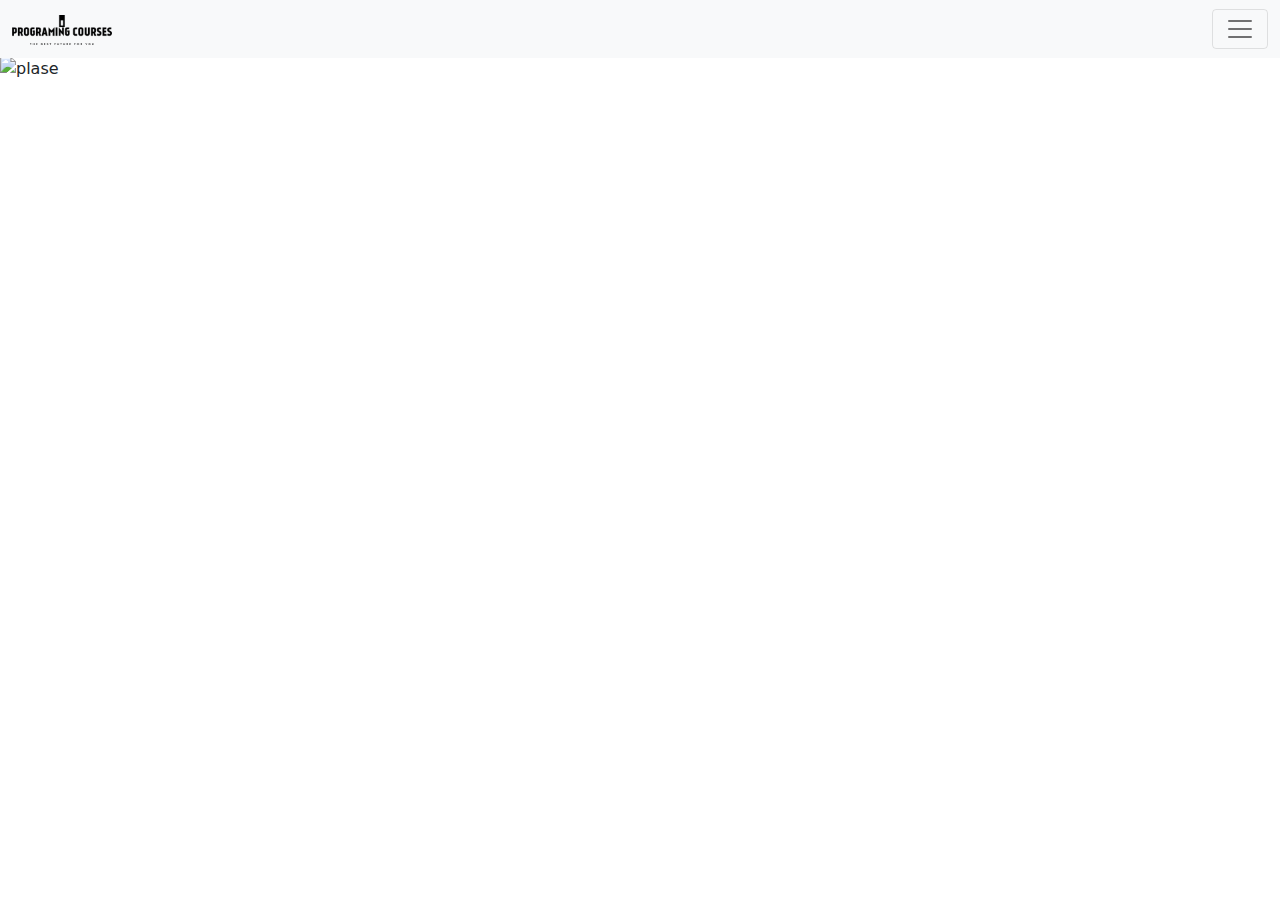
==== site/css.html @ 34c4c8ae "css department get filled now with lessons" ====
<!DOCTYPE html>
<html lang="en">
<head>
    <meta charset="UTF-8">
    <meta http-equiv="X-UA-Compatible" content="IE=edge">
    <meta name="viewport" content="width=device-width, initial-scale=1.0">
    <title>css
    </title>
    <link rel="icon" href="https://htmlcssmonk.com/wp-content/uploads/2020/10/logo-css-css3-2582747.jpg">
    <link rel="stylesheet" href="bootstrap.min.css">
    <link rel="stylesheet" href="style.css">
    <script defer src="css.js"></script>
   <script defer src="bootstrap.min.js"></script>
   
 

</head>
<body>
    <nav class="navbar navbar-light bg-light fixed-top">
        <div class="container-fluid">
          <a class="navbar-brand" href="index.html"><img src="PROGRAMING COURSES_free-file.png" alt="" width="100px"></a>
          <button class="navbar-toggler" type="button" data-bs-toggle="offcanvas" data-bs-target="#offcanvasNavbar" aria-controls="offcanvasNavbar">
            <span class="navbar-toggler-icon"></span>
          </button>
          <div class="offcanvas offcanvas-end" tabindex="-1" id="offcanvasNavbar" aria-labelledby="offcanvasNavbarLabel">
            <div class="offcanvas-header">
              <h5 class="offcanvas-title" id="offcanvasNavbarLabel">Css dash board </h5>
              <button type="button" class="btn-close text-reset" data-bs-dismiss="offcanvas" aria-label="Close"></button>
            </div>
            <div class="offcanvas-body">
              <ul class="navbar-nav justify-content-end flex-grow-1 pe-3">
                <li class="nav-item">
                  <a class="nav-link active" aria-current="page" href="index.html">Home</a>
                </li>
                <li class="nav-item">
                  <a class="nav-link" href="#">Link</a>
                </li>
                <li class="nav-item dropdown">
                  <a class="nav-link dropdown-toggle" href="#" id="offcanvasNavbarDropdown" role="button" data-bs-toggle="dropdown" aria-expanded="false">
                  Css basics
                  </a>
                  <ul class="dropdown-menu" aria-labelledby="offcanvasNavbarDropdown">
                    <li><a  id="first"  class="dropdown-item" href="#">CSS overview</a></li>
                 <li><a  id="second"class="dropdown-item" href="#">Syntax</a></li>
                      
                    <li><a  id="third" class="dropdown-item" href="#" >Simple Selectors Element</a></li>
                    <li><a  id="fourth" class="dropdown-item" href="#" >Simple Selectors(Class)</a></li>
                     <li><a  id="fifth" class="dropdown-item" href="#" >Simple Selectors (ID)</a></li>
                    <li><a  id="sixth" class="dropdown-item" href="#" >Inline and External Styles</a></li>
                     <li><a  id="seventh" class="dropdown-item" href="#" >Universal Selectors</a></li>
                     <li><a  id="eights" class="dropdown-item" href="#" >Multiple and Combinator Selectors</a></li>
                    <li><a  id="nineth" class="dropdown-item" href="#" >Attribute Selectors</a></li>
                    <li><a  id="tenth" class="dropdown-item" href="#" >Pseudo elements Selectors</a></li>
                    <li><a  id="eleventh" class="dropdown-item" href="#" >Properties Introduction</a></li>
                   <li><a  id="twelveth" class="dropdown-item" href="#" >CSS Reset</a></li>
                    
                  </ul>
                </li>
              </ul>
              <form class="d-flex">
                <input class="form-control me-2" type="search" placeholder="Search" aria-label="Search">
                <button class="btn btn-outline-success" type="submit">Search</button>
              </form>
            </div>
          </div>
        </div>
      </nav>
      <div id="learn">
        <h1>go to the  bar to select your lesson please</h1>
        <img src="https://t3.ftcdn.net/jpg/02/44/15/20/360_F_244152058_AEYQZuh3fDSiw5CQOP994FrysWIpQpyR.jpg" alt="plase">
    </div>
      <div id="first_c" class="ratio ratio-16x9 newadjustment">
        <h2>CSS overview</h2>
        <iframe width="560" height="315" src="https://www.youtube.com/embed/ZiQ8cSlolrE" title="YouTube video player" frameborder="0" allow="accelerometer; autoplay; clipboard-write; encrypted-media; gyroscope; picture-in-picture" allowfullscreen></iframe>
    </div>
  <div id="second_c" class="ratio ratio-16x9 newadjustment">
      <h2>Syntax</h2>
      <iframe width="560" height="315" src="https://www.youtube.com/embed/SD3S5RW6bS8" title="YouTube video player" frameborder="0" allow="accelerometer; autoplay; clipboard-write; encrypted-media; gyroscope; picture-in-picture" allowfullscreen></iframe>
  </div>
  <div id="third_c" class="ratio ratio-16x9 newadjustment">
    <h2>Simple Selectors Element</h2>
    <iframe width="560" height="315" src="https://www.youtube.com/embed/WoE6yscO_fc" title="YouTube video player" frameborder="0" allow="accelerometer; autoplay; clipboard-write; encrypted-media; gyroscope; picture-in-picture" allowfullscreen></iframe>
</div>
   <div id="fourth_c" class="ratio ratio-16x9 newadjustment">
  <h2>Simple Selectors(Class)</h2>
  <iframe width="560" height="315" src="https://www.youtube.com/embed/qa4xNyjijj0" title="YouTube video player" frameborder="0" allow="accelerometer; autoplay; clipboard-write; encrypted-media; gyroscope; picture-in-picture" allowfullscreen></iframe>
</div>
<div id="fifth_c" class="ratio ratio-16x9 newadjustment">
  <h2>Simple Selectors (ID)</h2>
  <iframe width="560" height="315" src="https://www.youtube.com/embed/nbbPnOseyAo" title="YouTube video player" frameborder="0" allow="accelerometer; autoplay; clipboard-write; encrypted-media; gyroscope; picture-in-picture" allowfullscreen></iframe>
</div>
<div id="sixth_c" class="ratio ratio-16x9 newadjustment">
  <h2>Inline and External Styles</h2>
  <iframe width="560" height="315" src="https://www.youtube.com/embed/vcV0_yq5JiM" title="YouTube video player" frameborder="0" allow="accelerometer; autoplay; clipboard-write; encrypted-media; gyroscope; picture-in-picture" allowfullscreen></iframe>
</div>
<div id="seventh_c" class="ratio ratio-16x9 newadjustment">
  <h2>Universal Selectors</h2>
  <iframe width="560" height="315" src="https://www.youtube.com/embed/Q_H3kFGoyl0" title="YouTube video player" frameborder="0" allow="accelerometer; autoplay; clipboard-write; encrypted-media; gyroscope; picture-in-picture" allowfullscreen></iframe>
</div>
<div id="eights_c" class="ratio ratio-16x9 newadjustment">
  <h2>Multiple and Combinator Selectors</h2>
  <iframe width="560" height="315" src="https://www.youtube.com/embed/FIp9LrAR5zU" title="YouTube video player" frameborder="0" allow="accelerometer; autoplay; clipboard-write; encrypted-media; gyroscope; picture-in-picture" allowfullscreen></iframe>
</div>
<div id="nineth_c" class="ratio ratio-16x9 newadjustment">
  <h2>Attribute Selectors</h2>
  <iframe width="560" height="315" src="https://www.youtube.com/embed/BUPw_SArB0Y" title="YouTube video player" frameborder="0" allow="accelerometer; autoplay; clipboard-write; encrypted-media; gyroscope; picture-in-picture" allowfullscreen></iframe>
</div>  
<div id="tenth_c" class="ratio ratio-16x9 newadjustment">
  <h2>Pseudo elements Selectors</h2>
  <iframe width="560" height="315" src="https://www.youtube.com/embed/P5hrgZ1UQCM" title="YouTube video player" frameborder="0" allow="accelerometer; autoplay; clipboard-write; encrypted-media; gyroscope; picture-in-picture" allowfullscreen></iframe>
</div> 
<div id="elventh_c" class="ratio ratio-16x9 newadjustment">
  <h2>Properties Introduction</h2>
  <iframe width="560" height="315" src="https://www.youtube.com/embed/jdu8iJXssCM" title="YouTube video player" frameborder="0" allow="accelerometer; autoplay; clipboard-write; encrypted-media; gyroscope; picture-in-picture" allowfullscreen></iframe>
</div>
<div id="twelveth_c" class="ratio ratio-16x9 newadjustment">
  <h2>CSS Reset</h2>
  <iframe width="560" height="315" src="https://www.youtube.com/embed/k5Es8TD2OiE" title="YouTube video player" frameborder="0" allow="accelerometer; autoplay; clipboard-write; encrypted-media; gyroscope; picture-in-picture" allowfullscreen></iframe>
</div>
</body>
</html>
---- site/style.css ----
.class{
    display: inline-block;
}
.popup{
    position: fixed;
    top: 0;
    right: 0;
    left: 0;
    bottom: 0;
    background-color: teal;
    
}
.content{
    position: relative;
    left: 100px;
    top: 200px;
    background-color: aqua;
    width: 400px;
    height: 200px;
    text-align: center;
    border-radius: 10%;
}
.coloring_visa{
    background-color: black;
    color: white;
    /* border-radius: %; */
    width: 200px;
    height: 50px;
}
.displaynone{
    display: none;
}
.thanks{
    position: relative;
    left: 100px;
   
    bottom: 200px;
    background-color: aqua;
    width: 400px;
    height: 200px;
    text-align: center;
    border-radius: 10%;
    
}
.newadjustment{
    margin-top: 150px;
}
#learn{
    background-size: cover;
}
iframe{
    display: block;
    width: 100%;
    height: 500px;
}
.card{
   
    margin: 20px;
}
    .sizing_card{
        width: 285px;
        height: 200px;
    }
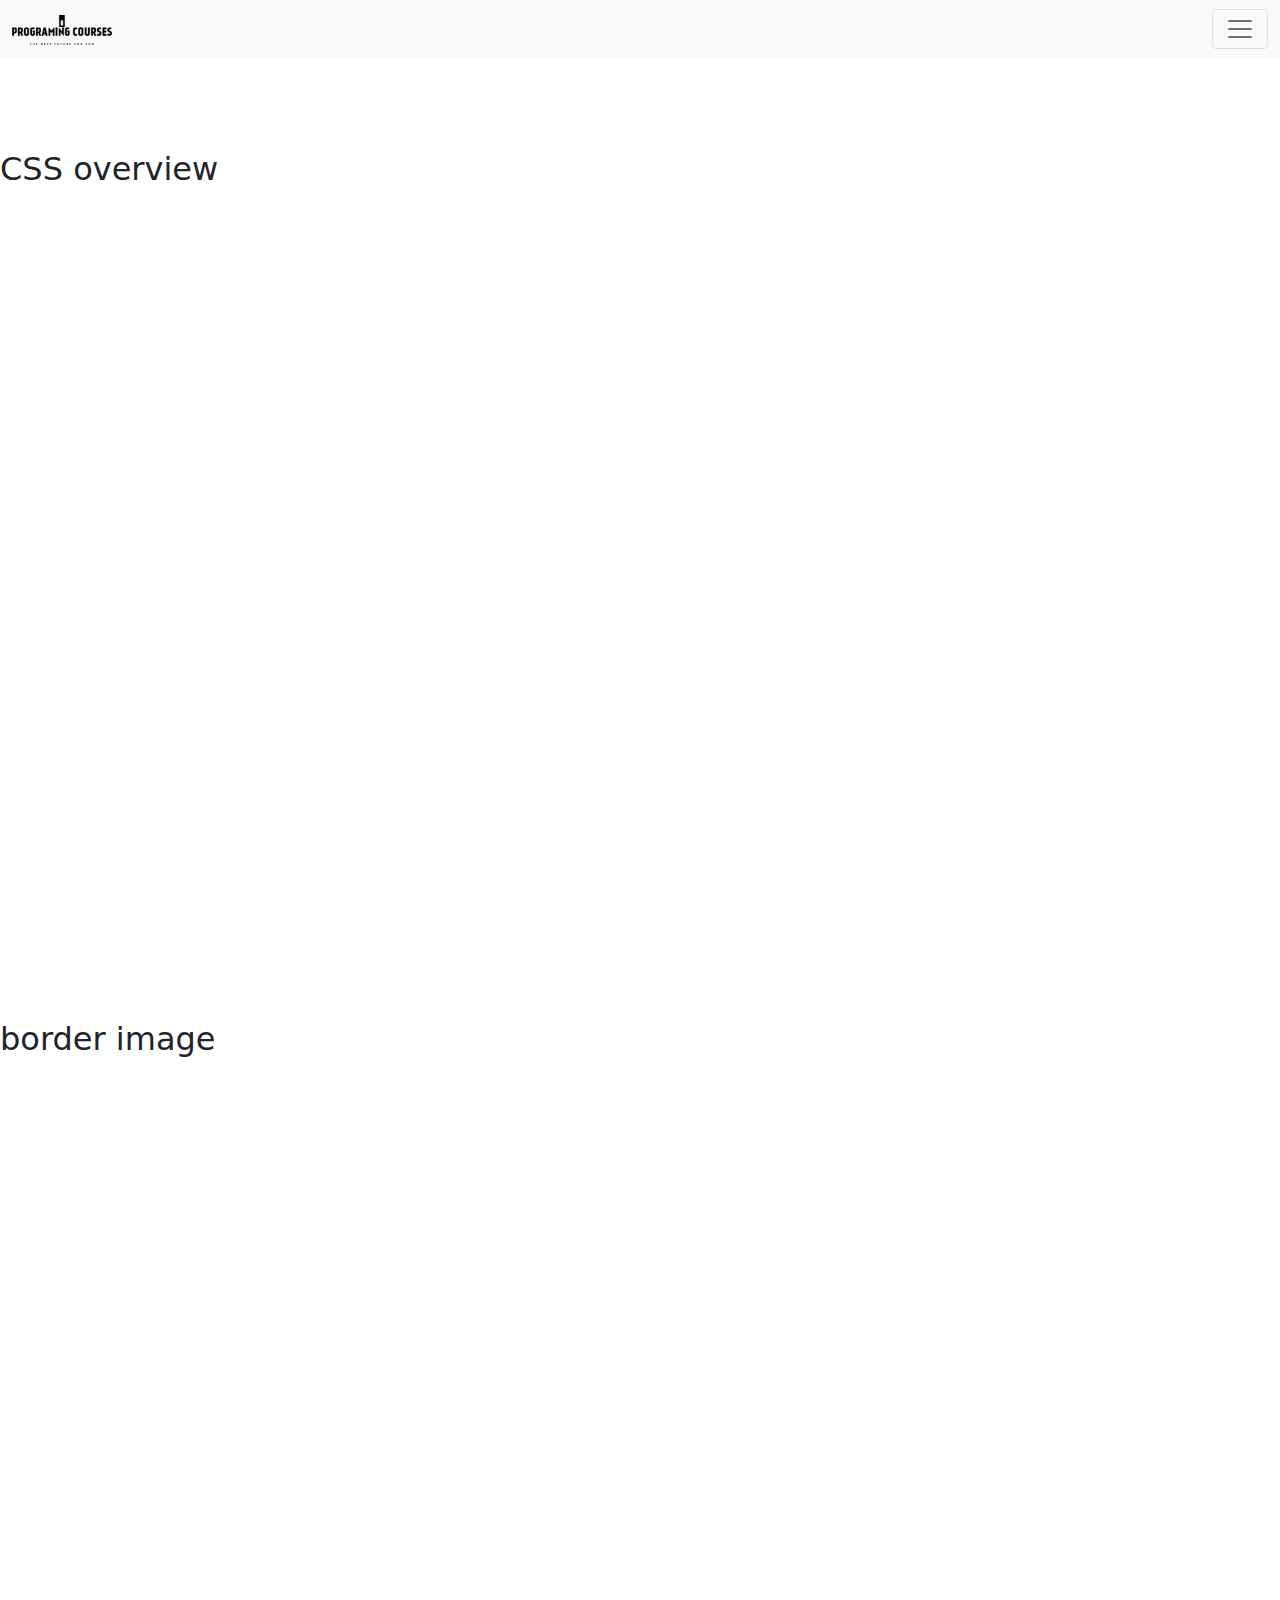
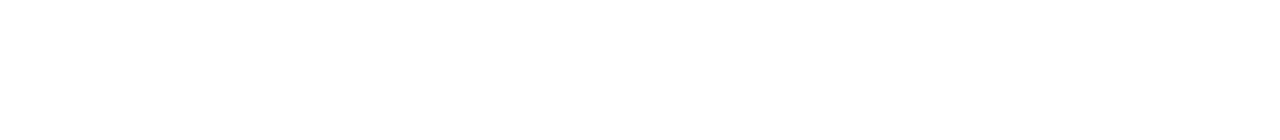
==== commit b9d01e40: "new lessons added to css package" ====
--- a/site/css.html
+++ b/site/css.html
@@ -55,8 +55,32 @@
                    <li><a  id="twelveth" class="dropdown-item" href="#" >CSS Reset</a></li>
                     
                   </ul>
+                  
+                </li>
+                <li class="nav-item dropdown">
+                  <a class="nav-link dropdown-toggle" href="#" id="offcanvasNavbarDropdown" role="button" data-bs-toggle="dropdown" aria-expanded="false">
+                  Css box model
+                  </a>
+                  <ul class="dropdown-menu" aria-labelledby="offcanvasNavbarDropdown">
+                    <li><a  id="thirteenth"  class="dropdown-item" href="#">The CSS Box Model</a></li>
+                 <li><a  id="fourteenth"class="dropdown-item" href="#">Box Width and Height</a></li>
+                      
+                    <li><a  id="fifteenth" class="dropdown-item" href="#" >Box Sizing</a></li>
+                    <li><a  id="sixteenth" class="dropdown-item" href="#" >Box Margin Collapse and Display</a></li>
+                     <li><a  id="seventeenth" class="dropdown-item" href="#" >Borders</a></li>
+                    <li><a  id="eighteenth" class="dropdown-item" href="#" >Hide Element</a></li>
+                     <li><a  id="nineteenth" class="dropdown-item" href="#" >Shorthand properties</a></li>
+                     <li><a  id="twentyth" class="dropdown-item" href="#" >Margins</a></li>
+                    <li><a  id="twentyone" class="dropdown-item" href="#" >Border Radius</a></li>
+                    <li><a  id="twentytwo" class="dropdown-item" href="#" >Border Image</a></li>
+                    <li><a  id="twentythree" class="dropdown-item" href="#" >Box Shadow</a></li>
+                   
+                    
+                  </ul>
+                  
                 </li>
               </ul>
+              
               <form class="d-flex">
                 <input class="form-control me-2" type="search" placeholder="Search" aria-label="Search">
                 <button class="btn btn-outline-success" type="submit">Search</button>
@@ -117,5 +141,50 @@
   <h2>CSS Reset</h2>
   <iframe width="560" height="315" src="https://www.youtube.com/embed/k5Es8TD2OiE" title="YouTube video player" frameborder="0" allow="accelerometer; autoplay; clipboard-write; encrypted-media; gyroscope; picture-in-picture" allowfullscreen></iframe>
 </div>
+<div id="thirteenth_c" class="ratio ratio-16x9 newadjustment">
+  <h2>The CSS Box Modelt</h2>
+  <iframe width="560" height="315" src="https://www.youtube.com/embed/cOQM2yld4E4" title="YouTube video player" frameborder="0" allow="accelerometer; autoplay; clipboard-write; encrypted-media; gyroscope; picture-in-picture" allowfullscreen></iframe>
+</div>
+<div id="fourteenth_c" class="ratio ratio-16x9 newadjustment">
+  <h2>Box Width and Height</h2>
+  <iframe width="560" height="315" src="https://www.youtube.com/embed/ASnzMJVUKqA" title="YouTube video player" frameborder="0" allow="accelerometer; autoplay; clipboard-write; encrypted-media; gyroscope; picture-in-picture" allowfullscreen></iframe>
+</div>
+<div id="fifteenth_c" class="ratio ratio-16x9 newadjustment">
+  <h2>box sizing</h2>
+  <iframe width="560" height="315" src="https://www.youtube.com/embed/Hbm3sOp6sWQ" title="YouTube video player" frameborder="0" allow="accelerometer; autoplay; clipboard-write; encrypted-media; gyroscope; picture-in-picture" allowfullscreen></iframe>
+</div>
+ <div id="sixteenth_c" class="ratio ratio-16x9 newadjustment">
+  <h2>box margin copllapse and display</h2>
+  <iframe width="560" height="315" src="https://www.youtube.com/embed/Hbm3sOp6sWQ" title="YouTube video player" frameborder="0" allow="accelerometer; autoplay; clipboard-write; encrypted-media; gyroscope; picture-in-picture" allowfullscreen></iframe>
+</div>
+<div id="seventeenth_c" class="ratio ratio-16x9 newadjustment">
+  <h2>borders</h2>
+<iframe width="560" height="315" src="https://www.youtube.com/embed/bhHaS5JOD34" title="YouTube video player" frameborder="0" allow="accelerometer; autoplay; clipboard-write; encrypted-media; gyroscope; picture-in-picture" allowfullscreen></iframe>
+</div>
+<div id="eighteenth_c" class="ratio ratio-16x9 newadjustment">
+  <h2>hide elment</h2>
+  <iframe width="560" height="315" src="https://www.youtube.com/embed/3JYZDh_ZztM" title="YouTube video player" frameborder="0" allow="accelerometer; autoplay; clipboard-write; encrypted-media; gyroscope; picture-in-picture" allowfullscreen></iframe>
+</div>
+<div id="nineteenth_c" class="ratio ratio-16x9 newadjustment">
+  <h2>short hand properties</h2>
+  <iframe width="560" height="315" src="https://www.youtube.com/embed/m1iFLKSPWko" title="YouTube video player" frameborder="0" allow="accelerometer; autoplay; clipboard-write; encrypted-media; gyroscope; picture-in-picture" allowfullscreen></iframe>
+</div>
+<div id="twentyth_c" class="ratio ratio-16x9 newadjustment">
+  <h2>margins</h2>
+  <iframe width="560" height="315" src="https://www.youtube.com/embed/fNbEGaywbAA" title="YouTube video player" frameborder="0" allow="accelerometer; autoplay; clipboard-write; encrypted-media; gyroscope; picture-in-picture" allowfullscreen></iframe>
+</div>
+<div id="twentyone_c" class="ratio ratio-16x9 newadjustment">
+  <h2>border radius</h2>
+  <iframe width="560" height="315" src="https://www.youtube.com/embed/jsK7SUBQOEM" title="YouTube video player" frameborder="0" allow="accelerometer; autoplay; clipboard-write; encrypted-media; gyroscope; picture-in-picture" allowfullscreen></iframe>
+</div>
+<div id="twentytwo_c" class="ratio ratio-16x9 newadjustment">
+  <h2>border image</h2>
+  <iframe width="560" height="315" src="https://www.youtube.com/embed/9ug5C8fVptM" title="YouTube video player" frameborder="0" allow="accelerometer; autoplay; clipboard-write; encrypted-media; gyroscope; picture-in-picture" allowfullscreen></iframe>
+</div>
+<div id="twentythree_c" class="ratio ratio-16x9 newadjustment">
+  <h2>box shadow</h2>
+  <iframe width="560" height="315" src="https://www.youtube.com/embed/fcpL-Ht2U50" title="YouTube video player" frameborder="0" allow="accelerometer; autoplay; clipboard-write; encrypted-media; gyroscope; picture-in-picture" allowfullscreen></iframe>
+</div>
+
 </body>
 </html>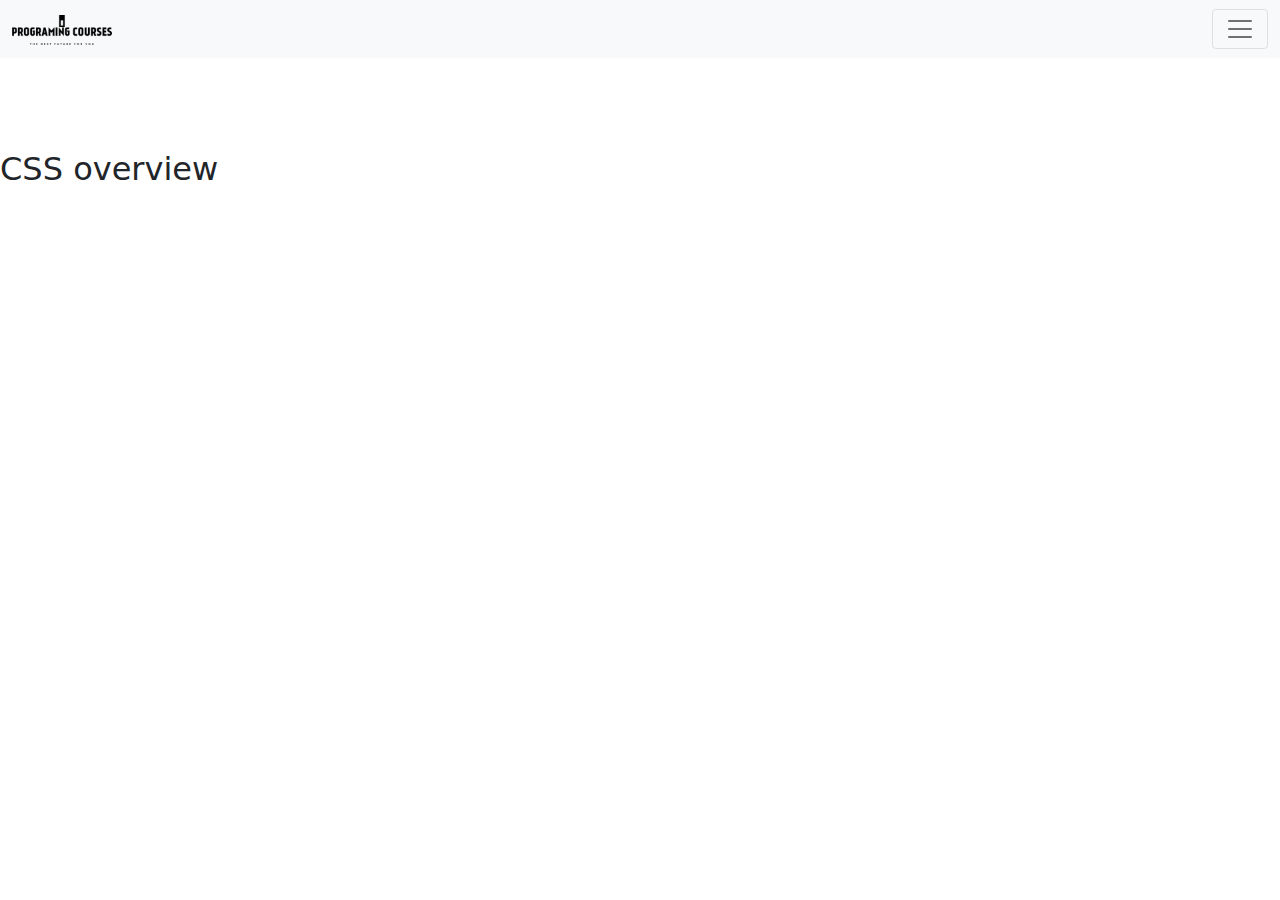
==== commit cc9c67d8: "new fixes added" ====
--- a/site/css.html
+++ b/site/css.html
@@ -72,7 +72,7 @@
                      <li><a  id="nineteenth" class="dropdown-item" href="#" >Shorthand properties</a></li>
                      <li><a  id="twentyth" class="dropdown-item" href="#" >Margins</a></li>
                     <li><a  id="twentyone" class="dropdown-item" href="#" >Border Radius</a></li>
-                    <li><a  id="twentytwo" class="dropdown-item" href="#" >Border Image</a></li>
+                    <li><a  id="twenty_two" class="dropdown-item" href="#" >Border Image</a></li>
                     <li><a  id="twentythree" class="dropdown-item" href="#" >Box Shadow</a></li>
                    
                     
@@ -177,14 +177,14 @@
   <h2>border radius</h2>
   <iframe width="560" height="315" src="https://www.youtube.com/embed/jsK7SUBQOEM" title="YouTube video player" frameborder="0" allow="accelerometer; autoplay; clipboard-write; encrypted-media; gyroscope; picture-in-picture" allowfullscreen></iframe>
 </div>
-<div id="twentytwo_c" class="ratio ratio-16x9 newadjustment">
-  <h2>border image</h2>
-  <iframe width="560" height="315" src="https://www.youtube.com/embed/9ug5C8fVptM" title="YouTube video player" frameborder="0" allow="accelerometer; autoplay; clipboard-write; encrypted-media; gyroscope; picture-in-picture" allowfullscreen></iframe>
-</div>
+
 <div id="twentythree_c" class="ratio ratio-16x9 newadjustment">
   <h2>box shadow</h2>
   <iframe width="560" height="315" src="https://www.youtube.com/embed/fcpL-Ht2U50" title="YouTube video player" frameborder="0" allow="accelerometer; autoplay; clipboard-write; encrypted-media; gyroscope; picture-in-picture" allowfullscreen></iframe>
 </div>
-
+<div id="twenty_two_c" class="ratio ratio-16x9 newadjustment">
+  <h2>border image</h2>
+  <iframe width="560" height="315" src="https://www.youtube.com/embed/9ug5C8fVptM" title="YouTube video player" frameborder="0" allow="accelerometer; autoplay; clipboard-write; encrypted-media; gyroscope; picture-in-picture" allowfullscreen></iframe>
+</div>
 </body>
 </html>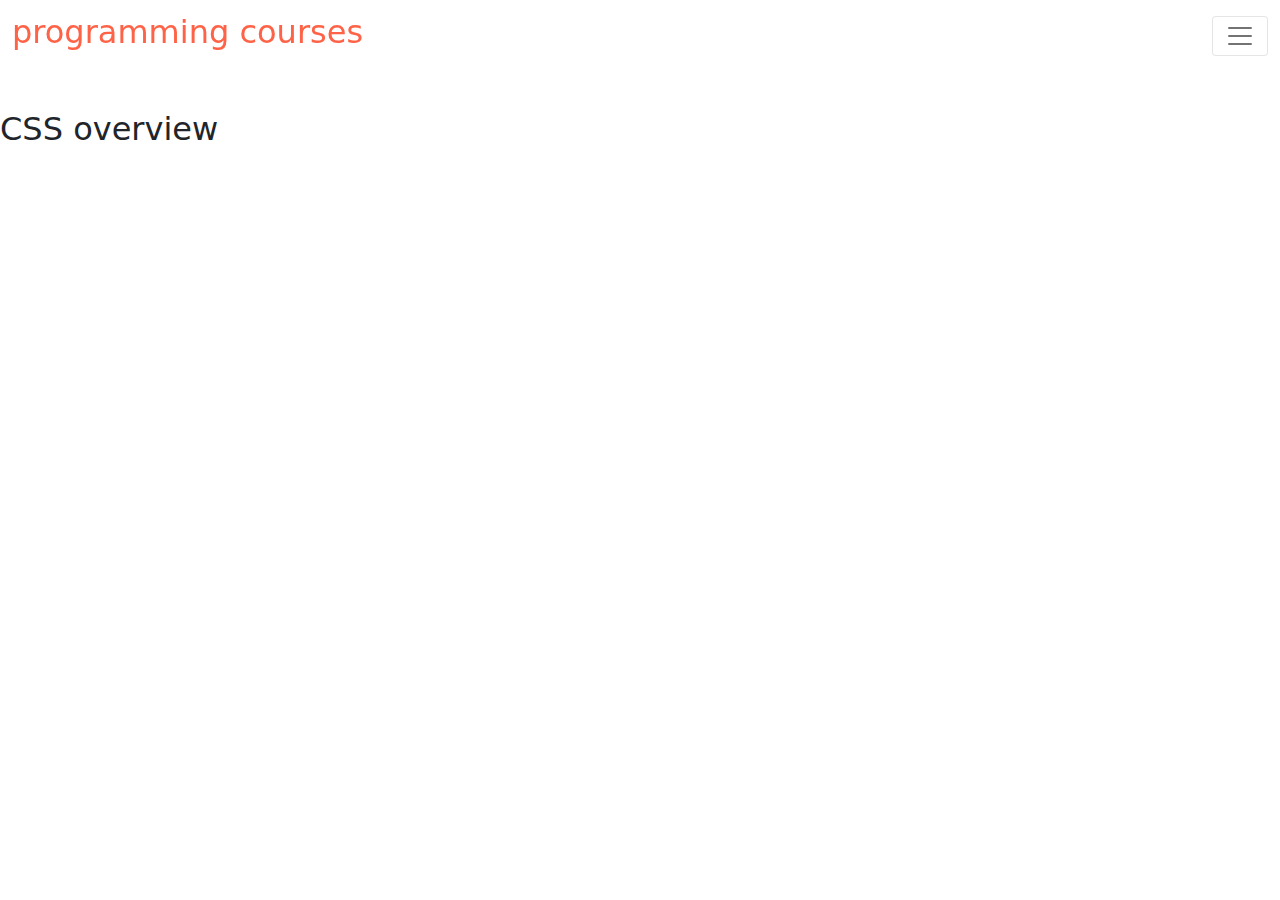
==== commit ce5bd6de: "new features added to the website" ====
--- a/site/css.html
+++ b/site/css.html
@@ -15,31 +15,31 @@
  
 
 </head>
-<body>
-    <nav class="navbar navbar-light bg-light fixed-top">
-        <div class="container-fluid">
-          <a class="navbar-brand" href="index.html"><img src="PROGRAMING COURSES_free-file.png" alt="" width="100px"></a>
-          <button class="navbar-toggler" type="button" data-bs-toggle="offcanvas" data-bs-target="#offcanvasNavbar" aria-controls="offcanvasNavbar">
-            <span class="navbar-toggler-icon"></span>
+<body id="darkmode">
+    <nav class="navbar navbar-light  fixed-top  ">
+        <div class="container-fluid ">
+          <a class="navbar-brand " href="index.html"><h2 id="mode">programming courses</h2></a>
+          <button class="navbar-toggler white " type="button" data-bs-toggle="offcanvas" data-bs-target="#offcanvasNavbar" aria-controls="offcanvasNavbar">
+            <span class="navbar-toggler-icon "></span>
           </button>
-          <div class="offcanvas offcanvas-end" tabindex="-1" id="offcanvasNavbar" aria-labelledby="offcanvasNavbarLabel">
-            <div class="offcanvas-header">
-              <h5 class="offcanvas-title" id="offcanvasNavbarLabel">Css dash board </h5>
-              <button type="button" class="btn-close text-reset" data-bs-dismiss="offcanvas" aria-label="Close"></button>
+          <div class="offcanvas offcanvas-end " tabindex="-1" id="offcanvasNavbar" aria-labelledby="offcanvasNavbarLabel">
+            <div class="offcanvas-header ">
+              <h5 class="offcanvas-title " id="offcanvasNavbarLabel">Css dash board </h5>
+              <button type="button" class="btn-close text-reset " data-bs-dismiss="offcanvas" aria-label="Close"></button>
             </div>
-            <div class="offcanvas-body">
-              <ul class="navbar-nav justify-content-end flex-grow-1 pe-3">
+            <div class="offcanvas-body ">
+              <ul class="navbar-nav justify-content-end flex-grow-1 pe-3 ">
                 <li class="nav-item">
                   <a class="nav-link active" aria-current="page" href="index.html">Home</a>
                 </li>
                 <li class="nav-item">
-                  <a class="nav-link" href="#">Link</a>
+                  <a  id="darkmodebutton"class="nav-link" href="#">darkmode</a>
                 </li>
-                <li class="nav-item dropdown">
-                  <a class="nav-link dropdown-toggle" href="#" id="offcanvasNavbarDropdown" role="button" data-bs-toggle="dropdown" aria-expanded="false">
+                <li class="nav-item dropdown ">
+                  <a class="nav-link dropdown-toggle  " href="#" id="offcanvasNavbarDropdown" role="button" data-bs-toggle="dropdown" aria-expanded="false">
                   Css basics
                   </a>
-                  <ul class="dropdown-menu" aria-labelledby="offcanvasNavbarDropdown">
+                  <ul id="dropdown" class="dropdown-menu " >
                     <li><a  id="first"  class="dropdown-item" href="#">CSS overview</a></li>
                  <li><a  id="second"class="dropdown-item" href="#">Syntax</a></li>
                       
@@ -93,96 +93,96 @@
         <h1>go to the  bar to select your lesson please</h1>
         <img src="https://t3.ftcdn.net/jpg/02/44/15/20/360_F_244152058_AEYQZuh3fDSiw5CQOP994FrysWIpQpyR.jpg" alt="plase">
     </div>
-      <div id="first_c" class="ratio ratio-16x9 newadjustment">
-        <h2>CSS overview</h2>
+      <div id="first_c" class=" newadjustment">
+      <div class="coloring"><h2>CSS overview</h2></div>  
         <iframe width="560" height="315" src="https://www.youtube.com/embed/ZiQ8cSlolrE" title="YouTube video player" frameborder="0" allow="accelerometer; autoplay; clipboard-write; encrypted-media; gyroscope; picture-in-picture" allowfullscreen></iframe>
     </div>
-  <div id="second_c" class="ratio ratio-16x9 newadjustment">
+  <div id="second_c" class="newadjustment">
       <h2>Syntax</h2>
       <iframe width="560" height="315" src="https://www.youtube.com/embed/SD3S5RW6bS8" title="YouTube video player" frameborder="0" allow="accelerometer; autoplay; clipboard-write; encrypted-media; gyroscope; picture-in-picture" allowfullscreen></iframe>
   </div>
-  <div id="third_c" class="ratio ratio-16x9 newadjustment">
+  <div id="third_c" class=" newadjustment">
     <h2>Simple Selectors Element</h2>
     <iframe width="560" height="315" src="https://www.youtube.com/embed/WoE6yscO_fc" title="YouTube video player" frameborder="0" allow="accelerometer; autoplay; clipboard-write; encrypted-media; gyroscope; picture-in-picture" allowfullscreen></iframe>
 </div>
-   <div id="fourth_c" class="ratio ratio-16x9 newadjustment">
+   <div id="fourth_c" class=" newadjustment">
   <h2>Simple Selectors(Class)</h2>
   <iframe width="560" height="315" src="https://www.youtube.com/embed/qa4xNyjijj0" title="YouTube video player" frameborder="0" allow="accelerometer; autoplay; clipboard-write; encrypted-media; gyroscope; picture-in-picture" allowfullscreen></iframe>
 </div>
-<div id="fifth_c" class="ratio ratio-16x9 newadjustment">
+<div id="fifth_c" class=" newadjustment">
   <h2>Simple Selectors (ID)</h2>
   <iframe width="560" height="315" src="https://www.youtube.com/embed/nbbPnOseyAo" title="YouTube video player" frameborder="0" allow="accelerometer; autoplay; clipboard-write; encrypted-media; gyroscope; picture-in-picture" allowfullscreen></iframe>
 </div>
-<div id="sixth_c" class="ratio ratio-16x9 newadjustment">
+<div id="sixth_c" class=" newadjustment">
   <h2>Inline and External Styles</h2>
   <iframe width="560" height="315" src="https://www.youtube.com/embed/vcV0_yq5JiM" title="YouTube video player" frameborder="0" allow="accelerometer; autoplay; clipboard-write; encrypted-media; gyroscope; picture-in-picture" allowfullscreen></iframe>
 </div>
-<div id="seventh_c" class="ratio ratio-16x9 newadjustment">
+<div id="seventh_c" class=" newadjustment">
   <h2>Universal Selectors</h2>
   <iframe width="560" height="315" src="https://www.youtube.com/embed/Q_H3kFGoyl0" title="YouTube video player" frameborder="0" allow="accelerometer; autoplay; clipboard-write; encrypted-media; gyroscope; picture-in-picture" allowfullscreen></iframe>
 </div>
-<div id="eights_c" class="ratio ratio-16x9 newadjustment">
+<div id="eights_c" class=" newadjustment">
   <h2>Multiple and Combinator Selectors</h2>
   <iframe width="560" height="315" src="https://www.youtube.com/embed/FIp9LrAR5zU" title="YouTube video player" frameborder="0" allow="accelerometer; autoplay; clipboard-write; encrypted-media; gyroscope; picture-in-picture" allowfullscreen></iframe>
 </div>
-<div id="nineth_c" class="ratio ratio-16x9 newadjustment">
+<div id="nineth_c" class=" newadjustment">
   <h2>Attribute Selectors</h2>
   <iframe width="560" height="315" src="https://www.youtube.com/embed/BUPw_SArB0Y" title="YouTube video player" frameborder="0" allow="accelerometer; autoplay; clipboard-write; encrypted-media; gyroscope; picture-in-picture" allowfullscreen></iframe>
 </div>  
-<div id="tenth_c" class="ratio ratio-16x9 newadjustment">
+<div id="tenth_c" class="  newadjustment">
   <h2>Pseudo elements Selectors</h2>
   <iframe width="560" height="315" src="https://www.youtube.com/embed/P5hrgZ1UQCM" title="YouTube video player" frameborder="0" allow="accelerometer; autoplay; clipboard-write; encrypted-media; gyroscope; picture-in-picture" allowfullscreen></iframe>
 </div> 
-<div id="elventh_c" class="ratio ratio-16x9 newadjustment">
+<div id="elventh_c" class="   newadjustment">
   <h2>Properties Introduction</h2>
   <iframe width="560" height="315" src="https://www.youtube.com/embed/jdu8iJXssCM" title="YouTube video player" frameborder="0" allow="accelerometer; autoplay; clipboard-write; encrypted-media; gyroscope; picture-in-picture" allowfullscreen></iframe>
 </div>
-<div id="twelveth_c" class="ratio ratio-16x9 newadjustment">
+<div id="twelveth_c" class="   newadjustment">
   <h2>CSS Reset</h2>
   <iframe width="560" height="315" src="https://www.youtube.com/embed/k5Es8TD2OiE" title="YouTube video player" frameborder="0" allow="accelerometer; autoplay; clipboard-write; encrypted-media; gyroscope; picture-in-picture" allowfullscreen></iframe>
 </div>
-<div id="thirteenth_c" class="ratio ratio-16x9 newadjustment">
-  <h2>The CSS Box Modelt</h2>
+<div id="thirteenth_c" class="   newadjustment">
+  <h2>The CSS Box Model</h2>
   <iframe width="560" height="315" src="https://www.youtube.com/embed/cOQM2yld4E4" title="YouTube video player" frameborder="0" allow="accelerometer; autoplay; clipboard-write; encrypted-media; gyroscope; picture-in-picture" allowfullscreen></iframe>
 </div>
-<div id="fourteenth_c" class="ratio ratio-16x9 newadjustment">
+<div id="fourteenth_c" class="  newadjustment">
   <h2>Box Width and Height</h2>
   <iframe width="560" height="315" src="https://www.youtube.com/embed/ASnzMJVUKqA" title="YouTube video player" frameborder="0" allow="accelerometer; autoplay; clipboard-write; encrypted-media; gyroscope; picture-in-picture" allowfullscreen></iframe>
 </div>
-<div id="fifteenth_c" class="ratio ratio-16x9 newadjustment">
+<div id="fifteenth_c" class=" newadjustment">
   <h2>box sizing</h2>
   <iframe width="560" height="315" src="https://www.youtube.com/embed/Hbm3sOp6sWQ" title="YouTube video player" frameborder="0" allow="accelerometer; autoplay; clipboard-write; encrypted-media; gyroscope; picture-in-picture" allowfullscreen></iframe>
 </div>
- <div id="sixteenth_c" class="ratio ratio-16x9 newadjustment">
+ <div id="sixteenth_c" class=" newadjustment">
   <h2>box margin copllapse and display</h2>
   <iframe width="560" height="315" src="https://www.youtube.com/embed/Hbm3sOp6sWQ" title="YouTube video player" frameborder="0" allow="accelerometer; autoplay; clipboard-write; encrypted-media; gyroscope; picture-in-picture" allowfullscreen></iframe>
 </div>
-<div id="seventeenth_c" class="ratio ratio-16x9 newadjustment">
+<div id="seventeenth_c" class=" newadjustment">
   <h2>borders</h2>
 <iframe width="560" height="315" src="https://www.youtube.com/embed/bhHaS5JOD34" title="YouTube video player" frameborder="0" allow="accelerometer; autoplay; clipboard-write; encrypted-media; gyroscope; picture-in-picture" allowfullscreen></iframe>
 </div>
-<div id="eighteenth_c" class="ratio ratio-16x9 newadjustment">
+<div id="eighteenth_c" class="  newadjustment">
   <h2>hide elment</h2>
   <iframe width="560" height="315" src="https://www.youtube.com/embed/3JYZDh_ZztM" title="YouTube video player" frameborder="0" allow="accelerometer; autoplay; clipboard-write; encrypted-media; gyroscope; picture-in-picture" allowfullscreen></iframe>
 </div>
-<div id="nineteenth_c" class="ratio ratio-16x9 newadjustment">
+<div id="nineteenth_c" class=" newadjustment">
   <h2>short hand properties</h2>
   <iframe width="560" height="315" src="https://www.youtube.com/embed/m1iFLKSPWko" title="YouTube video player" frameborder="0" allow="accelerometer; autoplay; clipboard-write; encrypted-media; gyroscope; picture-in-picture" allowfullscreen></iframe>
 </div>
-<div id="twentyth_c" class="ratio ratio-16x9 newadjustment">
+<div id="twentyth_c" class=" newadjustment">
   <h2>margins</h2>
   <iframe width="560" height="315" src="https://www.youtube.com/embed/fNbEGaywbAA" title="YouTube video player" frameborder="0" allow="accelerometer; autoplay; clipboard-write; encrypted-media; gyroscope; picture-in-picture" allowfullscreen></iframe>
 </div>
-<div id="twentyone_c" class="ratio ratio-16x9 newadjustment">
+<div id="twentyone_c" class=" newadjustment">
   <h2>border radius</h2>
   <iframe width="560" height="315" src="https://www.youtube.com/embed/jsK7SUBQOEM" title="YouTube video player" frameborder="0" allow="accelerometer; autoplay; clipboard-write; encrypted-media; gyroscope; picture-in-picture" allowfullscreen></iframe>
 </div>
 
-<div id="twentythree_c" class="ratio ratio-16x9 newadjustment">
+<div id="twentythree_c" class=" newadjustment">
   <h2>box shadow</h2>
   <iframe width="560" height="315" src="https://www.youtube.com/embed/fcpL-Ht2U50" title="YouTube video player" frameborder="0" allow="accelerometer; autoplay; clipboard-write; encrypted-media; gyroscope; picture-in-picture" allowfullscreen></iframe>
 </div>
-<div id="twenty_two_c" class="ratio ratio-16x9 newadjustment">
+<div id="twenty_two_c" class=" newadjustment">
   <h2>border image</h2>
   <iframe width="560" height="315" src="https://www.youtube.com/embed/9ug5C8fVptM" title="YouTube video player" frameborder="0" allow="accelerometer; autoplay; clipboard-write; encrypted-media; gyroscope; picture-in-picture" allowfullscreen></iframe>
 </div>
--- a/site/style.css
+++ b/site/style.css
@@ -43,7 +43,7 @@
     
 }
 .newadjustment{
-    margin-top: 150px;
+    margin-top: 110px;
 }
 #learn{
     background-size: cover;
@@ -61,4 +61,38 @@
         width: 285px;
         height: 200px;
     }
+/* .coloring{
+    background-color: aqua;
+    position: relative;
+    
+    
+} */
+.dark{
+    background-color: black;
+    color: white !important;
 
+}
+.dark a:hover {
+    color: teal;
+
+}
+.color{
+    background-color: teal !important;
+}
+.white{
+    background-color: white ;
+}
+.radius{
+ border-radius: 20px !important;
+ width: 100px;
+}
+/* .dropdown-toggle{
+    background-color: white;
+    color: yellow; */
+/* } */
+.modeblack{
+    color: white !important;
+}
+#mode{
+    color: tomato;
+}